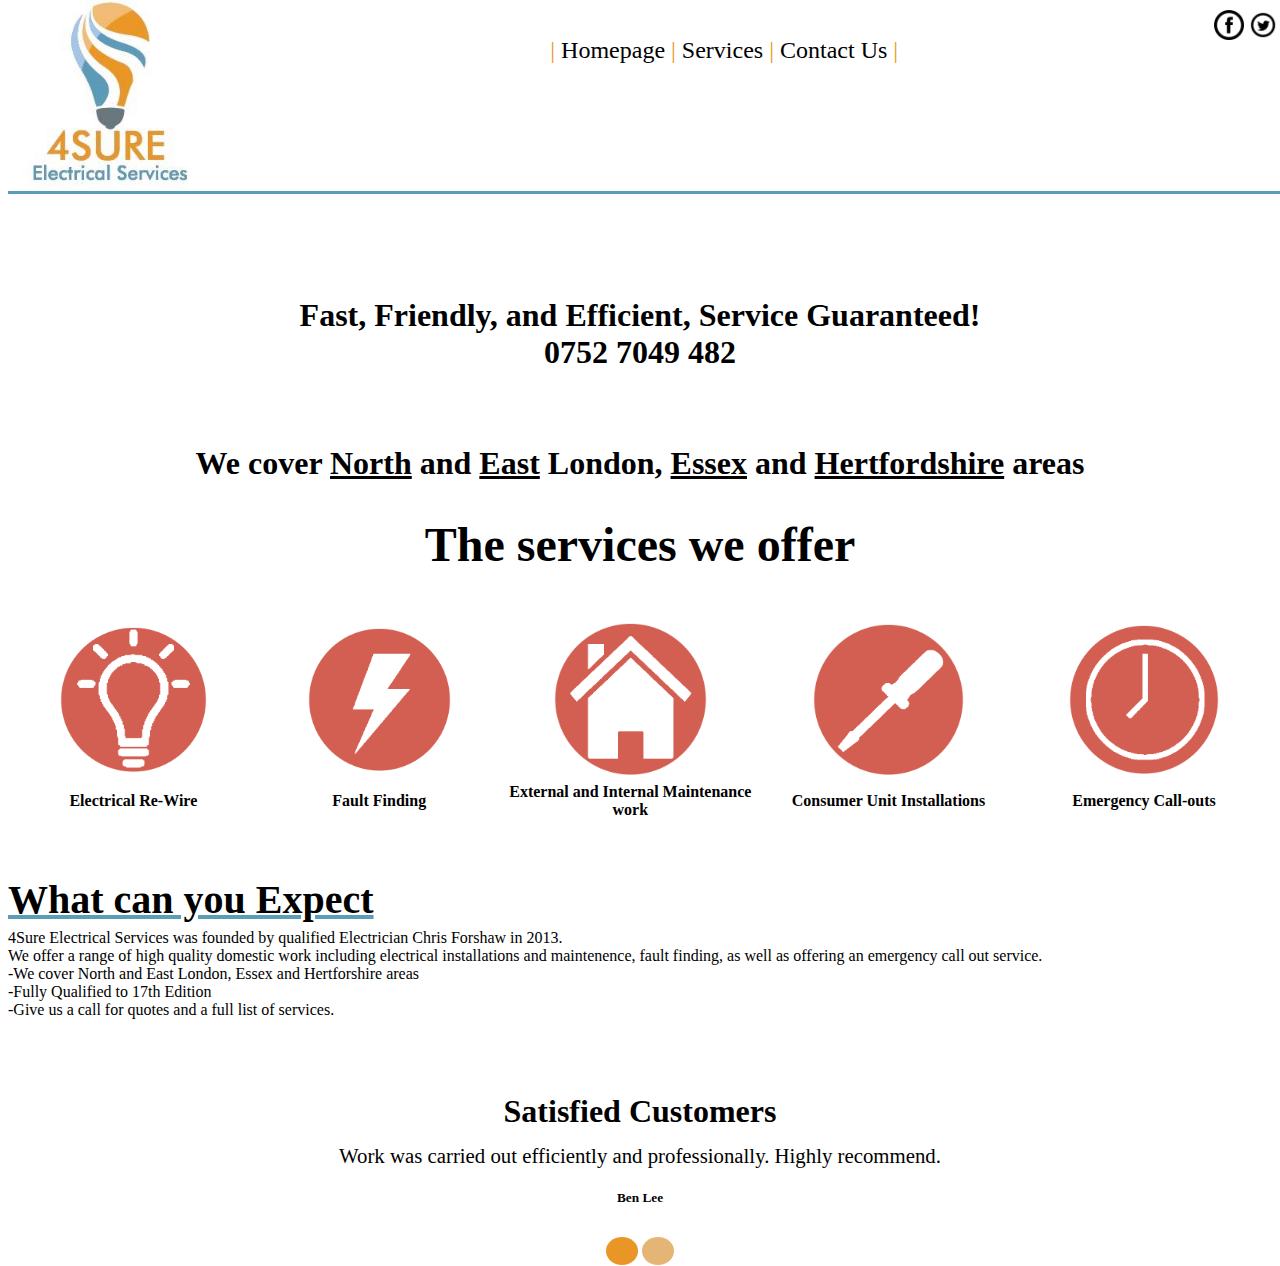
==== index.html @ 57af0e25 "0.1" ====
<!DOCTYPE html>
<html>
    <header>
        <meta charset="utf-8">
        <meta name=description content="!!!TODO!!!">
        <meta name="keywords" content="!!!!TODO!!!!"> 
        <link rel="stylesheet" href="Main.css" type="text/css">
        <title>4Sure Electrical Services</title>
         <div class="socialbuttons">
        <il><a target="_blank" href="https://www.facebook.com/">
            <img src="Images/Logo/facebook.gif" height="30px" width="30px"></a></il>
        <il> <a target="_blank" href="https://twitter.com/">
            <img src="Images/Logo/twitter.png" height="30px" width="30px">
            </a>
        </il>     
        </div>
        <link rel="shortcut icon" href="images/Logo/favicon.ico">
        <link rel="shortcut icon" href="images/logo/favicon.png">
<link rel="shortcut icon" type="image/x-icon" href="images/logo/favicon.ico">
<link rel="icon" type="image/png" href="images/Logo/favicon.png" >
<link rel="shortcut icon" type="image/png" href="images/Logo/favicon.png">
        <div class="logo">
         <a href="index.html"><img style="margin:0px auto;display:block" src="Images/Logo.jpg" width="80%"></a> 
        </div>
        <div class="links">
            <ul id="navigation">
                <br>
                |
                <li>
                    <a href="index.html">
                        Homepage
                    </a>
                </li>
                |
                <li>
                    <a href="services.html">
                        Services
                    </a>
                </li>
                |
                <li>
                    <a href="contact_Us.html">
                        Contact Us
                    </a>
                </li>
                |
                </ul>  
        </div>
    </header>
        <body>
            <h2>
            Fast, Friendly, and Efficient, Service Guaranteed!
                <br>
                <a href="tel:07527049482">0752 7049 482</a>
            </h2>
            <h6>We cover <u>North</u> and <u>East</u> London, <u>Essex</u> and <u>Hertfordshire</u> areas</h6>
            <h3>
                The <a href="services.html">services</a> we offer
            </h3>
            <table>
                <tr>
                    <th><a href="services.html"><img src="Images/Page/Light.png" width="60%"></a></th>
                    <th><a href="services.html"><img src="Images/Page/Lighting.png" width="60%"></a></th>
                    <th><a href="services.html"><img src="Images/Page/House.png" width="60%"></a></th>
                    <th><a href="services.html"><img src="Images/Page/ScrewDriver.png" width="60%"></a></th>    
                    <th><a href="services.html"><img src="Images/Page/Clock.png" width="60%"></a></th>
                </tr>
                <tr>
                    <th>Electrical Re-Wire</th>
                    <th>Fault Finding</th>
                    <th>External and Internal Maintenance work</th>
                    <th>Consumer Unit Installations</th>
                    <th>Emergency Call-outs</th>
                </tr>
            
            </table>
            <h4>
            What can you Expect
            </h4>
            <p>
            4Sure Electrical Services was founded by qualified Electrician Chris Forshaw in 2013. 
            <br>    
            We offer a range of high quality domestic work including electrical installations and maintenence, fault finding, as well as offering an emergency call out service. 
            <br>    
            -We cover North and East London, Essex and Hertforshire areas
            <br>
            -Fully Qualified to 17th Edition
            <br>    
            -Give us a <a href="tel:07527049482">call</a> for quotes and a full list of services. 
            </p>
            
            <h6>Satisfied Customers</h6>
            
            <div id="BenLee" class="tabcontent">
  <p style="text-align:center;font-size:130%;">Work was carried out efficiently and professionally. Highly recommend.</p>
<h5>Ben Lee</h5>
</div>

<div id="JillPinto" class="tabcontent">
  <p style="text-align:center;font-size:130%;">Chris is friendly and reliable. I was without my wall lights for years and he sorted the problem out in minutes!</p> 
    <h5>Jill Pinto</h5>
</div>

<div class="tab">
    <div class="wrapper">
  <button class="tablinks" onclick="openComment(event, 'BenLee')" id="defaultOpen"></button>
  <button class="tablinks" onclick="openComment(event, 'JillPinto')"></button>
    </div>
</div>
            
<script>
function openComment(evt, cityName) {
    var i, tabcontent, tablinks;
    tabcontent = document.getElementsByClassName("tabcontent");
    for (i = 0; i < tabcontent.length; i++) {
        tabcontent[i].style.display = "none";
    }
    tablinks = document.getElementsByClassName("tablinks");
    for (i = 0; i < tablinks.length; i++) {
        tablinks[i].className = tablinks[i].className.replace(" active", "");
    }
    document.getElementById(cityName).style.display = "block";
    evt.currentTarget.className += " active";
}

// Get the element with id="defaultOpen" and click on it
document.getElementById("defaultOpen").click();
</script>
    </body>
</html>
---- Main.css ----
header{
    position: fixed;
    z-index: 10;
    background-color: #fff;
    width: 100%;
    top: 0px;
    border-bottom: 3px solid #5B9CB7;
    color: #EA9626;
}

html{
    background-color: #fff;
    overflow: visible;
    margin: 0;
    height: 100%;
    overflow-x: hidden;
}

body{
    position: relative;
    top: 30%; 
    background-color: #fff;
}

ul{
    padding: 10px;
    margin: 0px auto 0px auto;
    text-align: center;
}

li{
    display: inline;
    margin: 0px 3px;
    margin-right: auto;
    margin-left: auto;
}

a{
    color: #000;
    text-decoration-color: none;
    text-decoration: none;
}

a:hover{
     color: #5B9CB7;
}

a:active:{
     color: #5B9CB7;
}

p{
 
}

.socialbuttons{
    float: right;
    padding: 10px;
}

h1{
    color: black;
    text-align: center;
}

h2{
    text-align: center;
    font-size: 200%;
}

.links{
    font-size: 150%;
}

h3{
    font-weight: bold;
    font-size: 300%;
    text-align: center;
}

h4{
    text-decoration: underline #5B9CB7;
    font-size: 250%;
    margin-bottom: -10px;
}

.logo{
    float: left;
    margin-left: -2%;
}

div.tab {
    overflow: hidden;
    border: 1px solid #fff;
    background-color: #fff;
}

div.tab button {
    background-color: #E4B575;
    border: none;
    outline: none;
    cursor: pointer;
    padding: 14px 16px;
    transition: 0.3s;
    border-radius: 100%;
}

div.tab button:hover {
    background-color: #5B9CB7;
}

div.tab button.active {
    background-color: #EA9626;
}

.tabcontent {
    display: none;
    padding: 6px 12px;
    border: 1px solid #fff;
    border-top: none;
}

h5{
    text-align: center;
}

h6{
    text-align: center;
    font-size: 200%;
   margin-bottom: -1%;
    font-weight: bolder;
}

.wrapper{
   text-align: center;
}
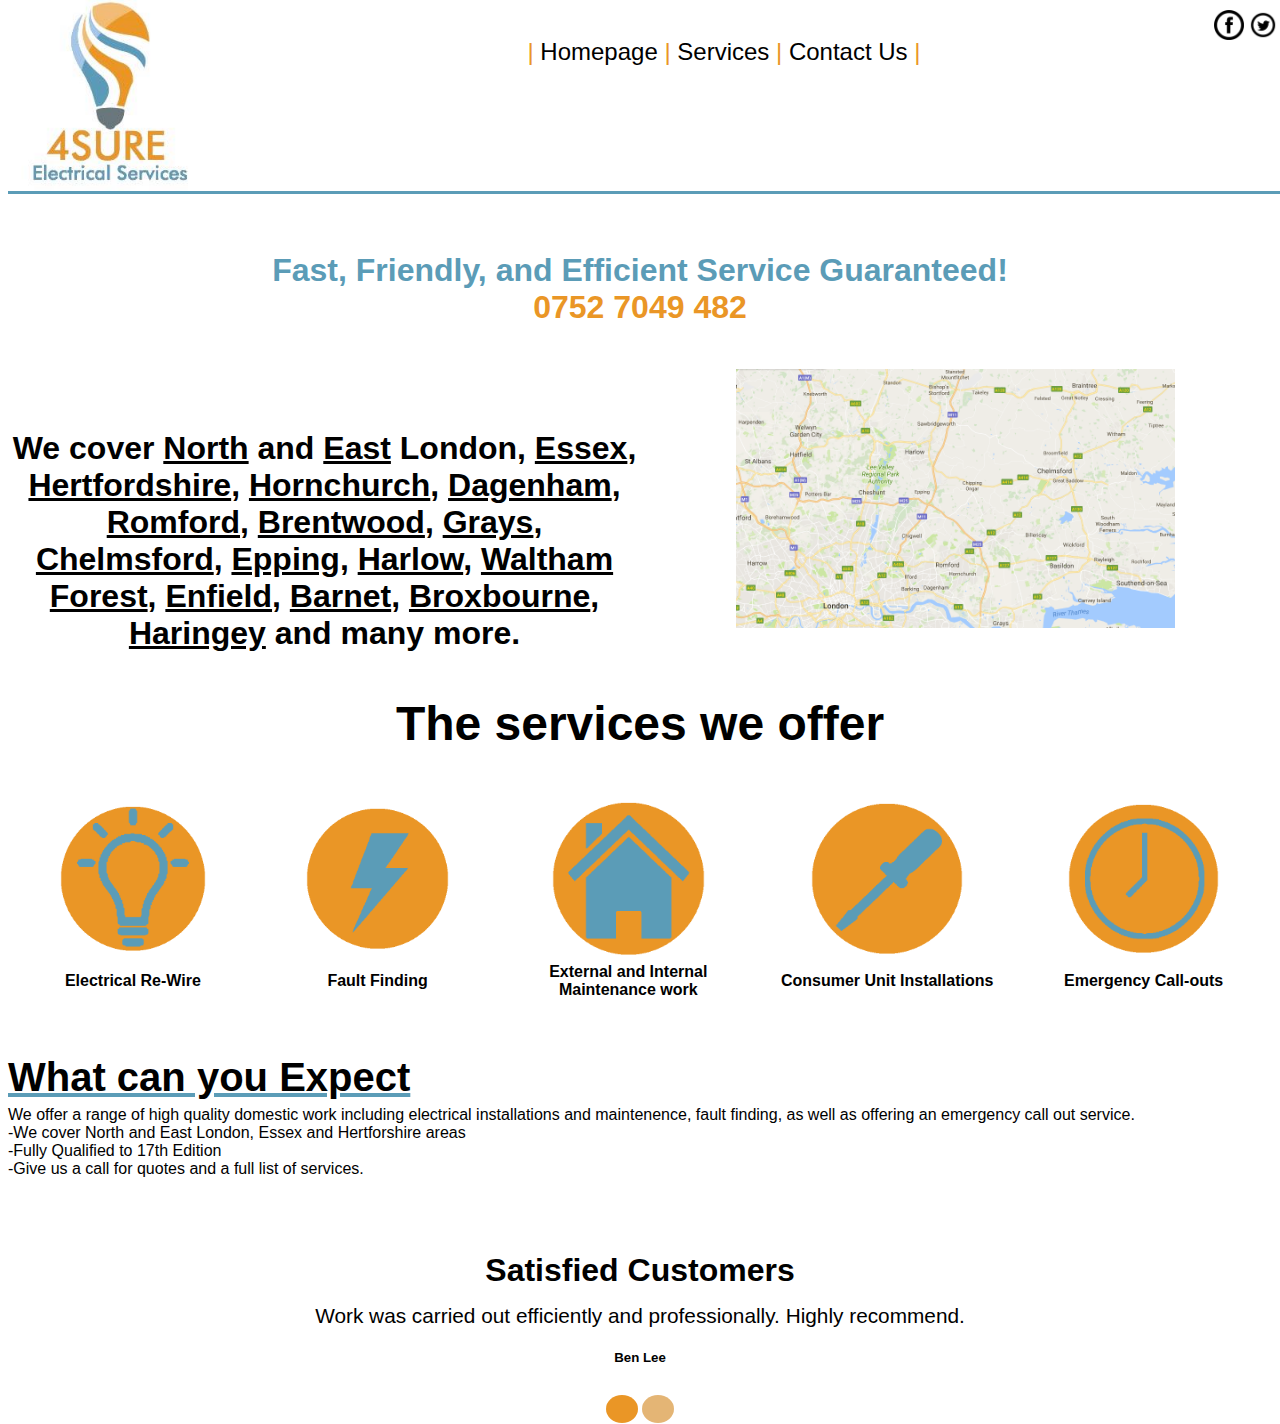
==== commit 8cb8dc7a: "Client" ====
--- a/index.html
+++ b/index.html
@@ -2,8 +2,8 @@
 <html>
     <header>
         <meta charset="utf-8">
-        <meta name=description content="!!!TODO!!!">
-        <meta name="keywords" content="!!!!TODO!!!!"> 
+        <meta name=description content="4Sure Electrical Services was founded by qualified Electrician Chris Forshaw in 2013. We offer a range of high quality domestic work including electrical installations and maintenence, fault finding, as well as offering an emergency call out service.">
+        <meta name="keywords" content="Electrical, Electrical services, North, East, North London, East London, Essex, Hertfordshire, Electrical Re-Wire, Rewire, Fault Finding, Fault, Finding, External and Internal Maintenance work, External, Internal, Maintenance, Work, Consumer Unit Installations, Consumer, Unit, Installations, Emergency Call-outs, Emergency, Call, Out, Chris Forshaw, Chris, Forshaw, High, Quality, Fully Qualified to 17th Edition, 17th, Edition, Full house or flat rewires, Full, House, Flat, Garage, Installing or changing outside lights, Installing, Chaning, Outside, Lights, Changing sockets and switches, Changing, Sockets, Switches, Adding electrical points, Points, Moving, Domestic fuse boards, Domestic, Fuse, Boards, 3 phase consumer units, 3, Phase, Consumer, Units,  "> 
         <link rel="stylesheet" href="Main.css" type="text/css">
         <title>4Sure Electrical Services</title>
          <div class="socialbuttons">
@@ -14,11 +14,11 @@
             </a>
         </il>     
         </div>
-        <link rel="shortcut icon" href="images/Logo/favicon.ico">
-        <link rel="shortcut icon" href="images/logo/favicon.png">
-<link rel="shortcut icon" type="image/x-icon" href="images/logo/favicon.ico">
-<link rel="icon" type="image/png" href="images/Logo/favicon.png" >
-<link rel="shortcut icon" type="image/png" href="images/Logo/favicon.png">
+        <link rel="shortcut icon" href="Images/favicon.ico">
+        <link rel="shortcut icon" href="Images/Logo.jpg">
+<link rel="shortcut icon" type="image/x-icon" href="Images/favicon.ico">
+<link rel="icon" type="image/png" href="Images/Logo.jpg" >
+<link rel="shortcut icon" type="image/png" href="Images/Logo.jpg">
         <div class="logo">
          <a href="index.html"><img style="margin:0px auto;display:block" src="Images/Logo.jpg" width="80%"></a> 
         </div>
@@ -49,11 +49,20 @@
     </header>
         <body>
             <h2>
-            Fast, Friendly, and Efficient, Service Guaranteed!
+            Fast, Friendly, and Efficient Service Guaranteed!
                 <br>
-                <a href="tel:07527049482">0752 7049 482</a>
+                <a href="tel:07527049482" style="color:#EA9626;">0752 7049 482</a>
             </h2>
-            <h6>We cover <u>North</u> and <u>East</u> London, <u>Essex</u> and <u>Hertfordshire</u> areas</h6>
+            <table>
+                <tr>
+                    <th width="50%">
+            <h6>We cover <u>North</u> and <u>East</u> London, <u>Essex</u>, <u>Hertfordshire</u>, <u>Hornchurch</u>, <u>Dagenham</u>, <u>Romford</u>, <u>Brentwood</u>, <u>Grays</u>, <u>Chelmsford</u>, <u>Epping</u>, <u>Harlow</u>, <u>Waltham Forest</u>, <u>Enfield</u>, <u>Barnet</u>, <u>Broxbourne</u>, <u>Haringey</u> and many more.</h6>
+                    </th>
+                    <th> 
+                        <a target="_blank" href="Images/Page/Map.png"><img src="Images/Page/Map.png" width="70%"></a>
+                    </th>
+                </tr>
+            </table>
             <h3>
                 The <a href="services.html">services</a> we offer
             </h3>
@@ -77,9 +86,7 @@
             <h4>
             What can you Expect
             </h4>
-            <p>
-            4Sure Electrical Services was founded by qualified Electrician Chris Forshaw in 2013. 
-            <br>    
+            <p>    
             We offer a range of high quality domestic work including electrical installations and maintenence, fault finding, as well as offering an emergency call out service. 
             <br>    
             -We cover North and East London, Essex and Hertforshire areas
--- a/Main.css
+++ b/Main.css
@@ -1,6 +1,6 @@
 header{
     position: fixed;
-    z-index: 10;
+    z-index: 5;
     background-color: #fff;
     width: 100%;
     top: 0px;
@@ -14,11 +14,12 @@
     margin: 0;
     height: 100%;
     overflow-x: hidden;
+    font-family: sans-serif;
 }
 
 body{
     position: relative;
-    top: 30%; 
+    top: 25%; 
     background-color: #fff;
 }
 
@@ -66,6 +67,7 @@
 h2{
     text-align: center;
     font-size: 200%;
+    color: #5B9CB7;
 }
 
 .links{
@@ -134,3 +136,14 @@
 .wrapper{
    text-align: center;
 }
+
+.mapImage{
+    display: block;
+    margin: auto;
+}
+
+h8{
+    text-align: center;
+    text-decoration: underline;
+    position: center;
+}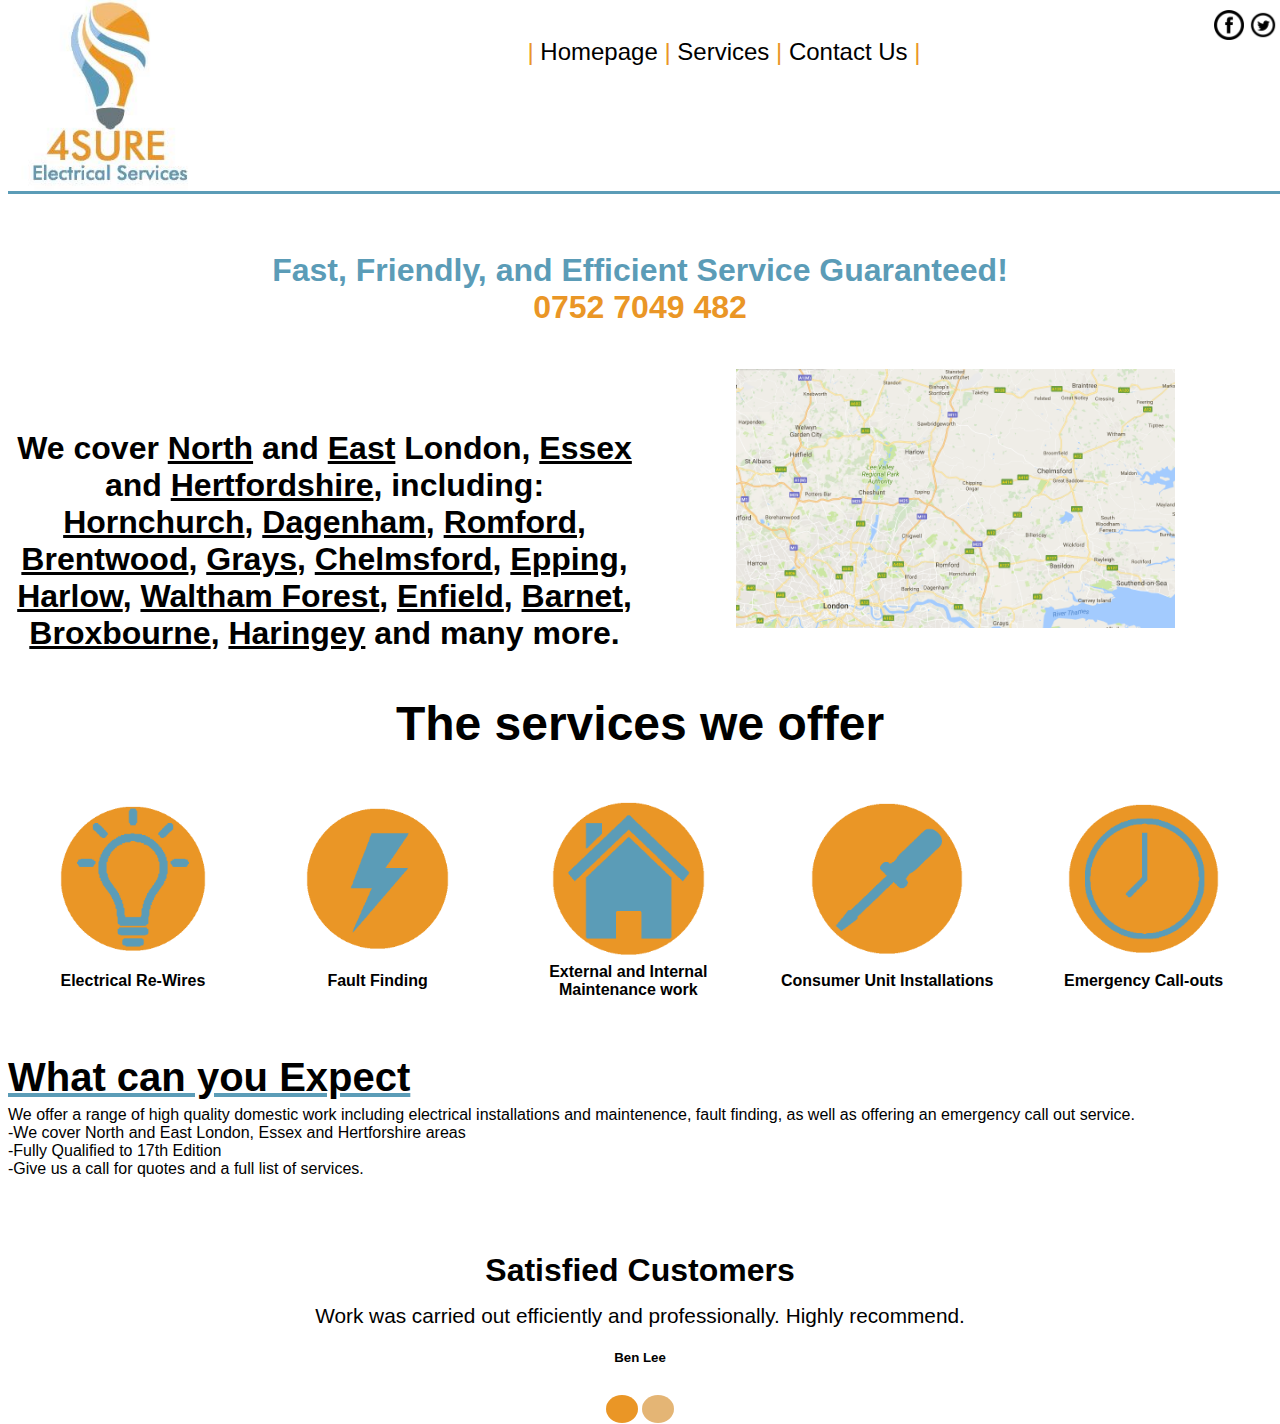
==== commit d9e7b316: "Pending for final improvement" ====
--- a/index.html
+++ b/index.html
@@ -56,7 +56,7 @@
             <table>
                 <tr>
                     <th width="50%">
-            <h6>We cover <u>North</u> and <u>East</u> London, <u>Essex</u>, <u>Hertfordshire</u>, <u>Hornchurch</u>, <u>Dagenham</u>, <u>Romford</u>, <u>Brentwood</u>, <u>Grays</u>, <u>Chelmsford</u>, <u>Epping</u>, <u>Harlow</u>, <u>Waltham Forest</u>, <u>Enfield</u>, <u>Barnet</u>, <u>Broxbourne</u>, <u>Haringey</u> and many more.</h6>
+                        <h6>We cover <u>North</u> and <u>East</u> London, <u>Essex</u> and <u>Hertfordshire</u>, including: <u>Hornchurch</u>, <u>Dagenham</u>, <u>Romford</u>, <u>Brentwood</u>, <u>Grays</u>, <u>Chelmsford</u>, <u>Epping</u>, <u>Harlow</u>, <u>Waltham Forest</u>, <u>Enfield</u>, <u>Barnet</u>, <u>Broxbourne</u>, <u>Haringey</u> and many more.</h6>
                     </th>
                     <th> 
                         <a target="_blank" href="Images/Page/Map.png"><img src="Images/Page/Map.png" width="70%"></a>
@@ -75,7 +75,7 @@
                     <th><a href="services.html"><img src="Images/Page/Clock.png" width="60%"></a></th>
                 </tr>
                 <tr>
-                    <th>Electrical Re-Wire</th>
+                    <th>Electrical Re-Wires</th>
                     <th>Fault Finding</th>
                     <th>External and Internal Maintenance work</th>
                     <th>Consumer Unit Installations</th>
--- a/Main.css
+++ b/Main.css
@@ -146,4 +146,62 @@
     text-align: center;
     text-decoration: underline;
     position: center;
+}
+
+.slider {
+  max-width: 500px;
+  height: 200px;
+  margin: 20px auto;
+  position: relative;
+background-position: center;
+}
+.slide1,.slide2,.slide3{
+  position: absolute;
+  width: 200%;
+  height: 200%;
+    background-position: center;
+    padding-left: 50%;
+}
+.slide1 {
+  background: url(Images/Page/Bright.jpg)no-repeat center;
+      background-size: cover;
+    animation:fade 10s infinite;
+-webkit-animation:fade 10s infinite;
+    background-position: center;
+    
+} 
+.slide2 {
+  background: url(Images/Page/Electrician.jpg)no-repeat center;
+      background-size: cover;
+    animation:fade2 10s infinite;
+-webkit-animation:fade2 10s infinite;
+    background-position: center;
+}
+.slide3 {
+    background: url(Images/Page/Line.jpg)no-repeat center;
+      background-size: cover;
+    animation:fade3 10s infinite;
+-webkit-animation:fade3 10s infinite;
+    background-position: center center;
+}
+@keyframes fade
+{
+  0%   {opacity:1}
+  33.333% { opacity: 0}
+  66.666% { opacity: 0}
+  100% { opacity: 1}
+}
+@keyframes fade2
+{
+  0%   {opacity:0}
+  33.333% { opacity: 1}
+  66.666% { opacity: 0 }
+  100% { opacity: 0}
+}
+@keyframes fade3
+{
+  0%   {opacity:0}
+  33.333% { opacity: 0}
+  66.666% { opacity: 1}
+  100% { opacity: 0}
 }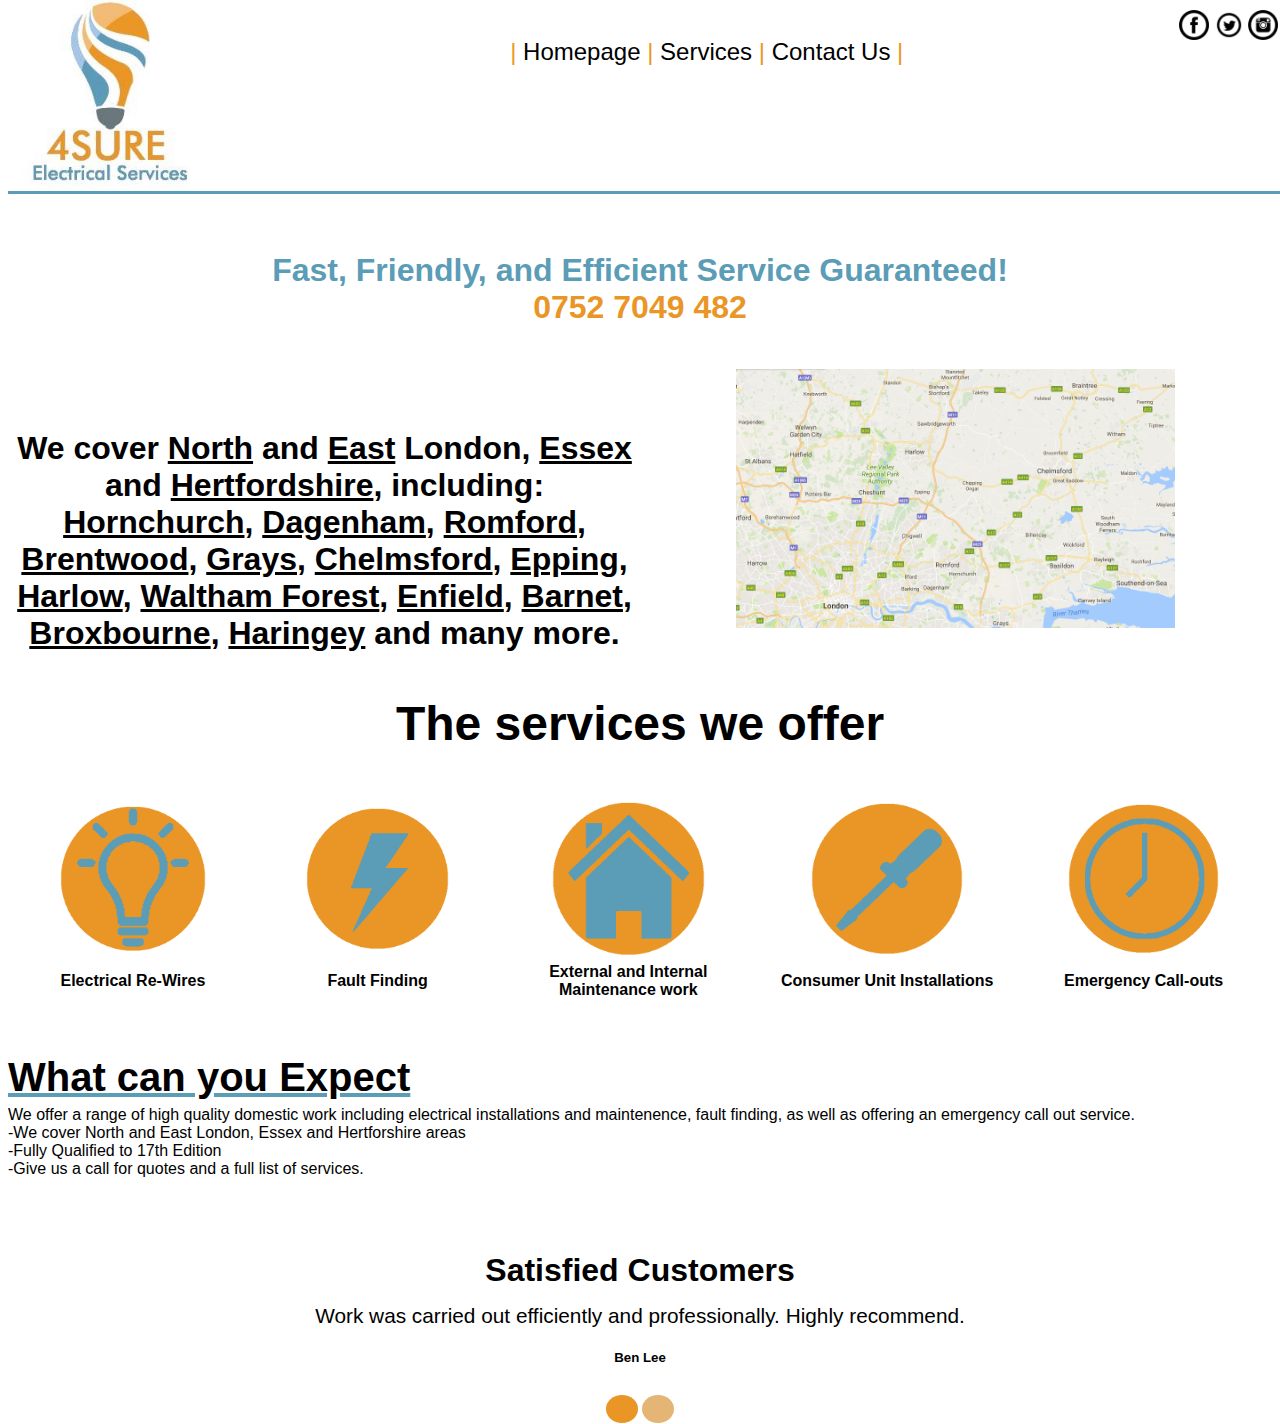
==== commit a59dfcc3: "Instagram logo" ====
--- a/index.html
+++ b/index.html
@@ -3,7 +3,7 @@
     <header>
         <meta charset="utf-8">
         <meta name=description content="4Sure Electrical Services was founded by qualified Electrician Chris Forshaw in 2013. We offer a range of high quality domestic work including electrical installations and maintenence, fault finding, as well as offering an emergency call out service.">
-        <meta name="keywords" content="Electrical, Electrical services, North, East, North London, East London, Essex, Hertfordshire, Electrical Re-Wire, Rewire, Fault Finding, Fault, Finding, External and Internal Maintenance work, External, Internal, Maintenance, Work, Consumer Unit Installations, Consumer, Unit, Installations, Emergency Call-outs, Emergency, Call, Out, Chris Forshaw, Chris, Forshaw, High, Quality, Fully Qualified to 17th Edition, 17th, Edition, Full house or flat rewires, Full, House, Flat, Garage, Installing or changing outside lights, Installing, Chaning, Outside, Lights, Changing sockets and switches, Changing, Sockets, Switches, Adding electrical points, Points, Moving, Domestic fuse boards, Domestic, Fuse, Boards, 3 phase consumer units, 3, Phase, Consumer, Units,  "> 
+        <meta name="keywords" content="Electrical, Electrical services, North, East, North London, East London, Essex, Hertfordshire, Hornchurch, Dagenham, Romford, Brentwood, Grays, Chelmsford, Epping, Harlow, Waltham Forrest, Enfield, Barnet, Broxbourne, Haringey, Electrical Re-Wire, Rewire, Fault Finding, Fault, Finding, External and Internal Maintenance work, External, Internal, Maintenance, Work, Consumer Unit Installations, Consumer, Unit, Installations, Emergency Call-outs, Emergency, Call, Out, Chris Forshaw, Chris, Forshaw, High, Quality, Fully Qualified to 17th Edition, 17th, Edition, Full house or flat rewires, Full, House, Flat, Garage, Installing or changing outside lights, Installing, Chaning, Outside, Lights, Changing sockets and switches, Changing, Sockets, Switches, Adding electrical points, Points, Moving, Domestic fuse boards, Domestic, Fuse, Boards, 3 phase consumer units, 3, Phase, Consumer, Units,  "> 
         <link rel="stylesheet" href="Main.css" type="text/css">
         <title>4Sure Electrical Services</title>
          <div class="socialbuttons">
@@ -12,13 +12,17 @@
         <il> <a target="_blank" href="https://twitter.com/">
             <img src="Images/Logo/twitter.png" height="30px" width="30px">
             </a>
-        </il>     
+        </il>   
+             <il><a target="_blank" href="https://www.instagram.com/4sureelectricalservices/">
+                    <img src="Images/Logo/Instagram.png" height="30px" width="30px">
+                 </a> 
+             </il>
         </div>
         <link rel="shortcut icon" href="Images/favicon.ico">
-        <link rel="shortcut icon" href="Images/Logo.jpg">
+        <link rel="shortcut icon" href="Images/favicon.png">
 <link rel="shortcut icon" type="image/x-icon" href="Images/favicon.ico">
-<link rel="icon" type="image/png" href="Images/Logo.jpg" >
-<link rel="shortcut icon" type="image/png" href="Images/Logo.jpg">
+<link rel="icon" type="image/png" href="Images/favicon.png" >
+<link rel="shortcut icon" type="image/png" href="Images/favicon.png">
         <div class="logo">
          <a href="index.html"><img style="margin:0px auto;display:block" src="Images/Logo.jpg" width="80%"></a> 
         </div>
